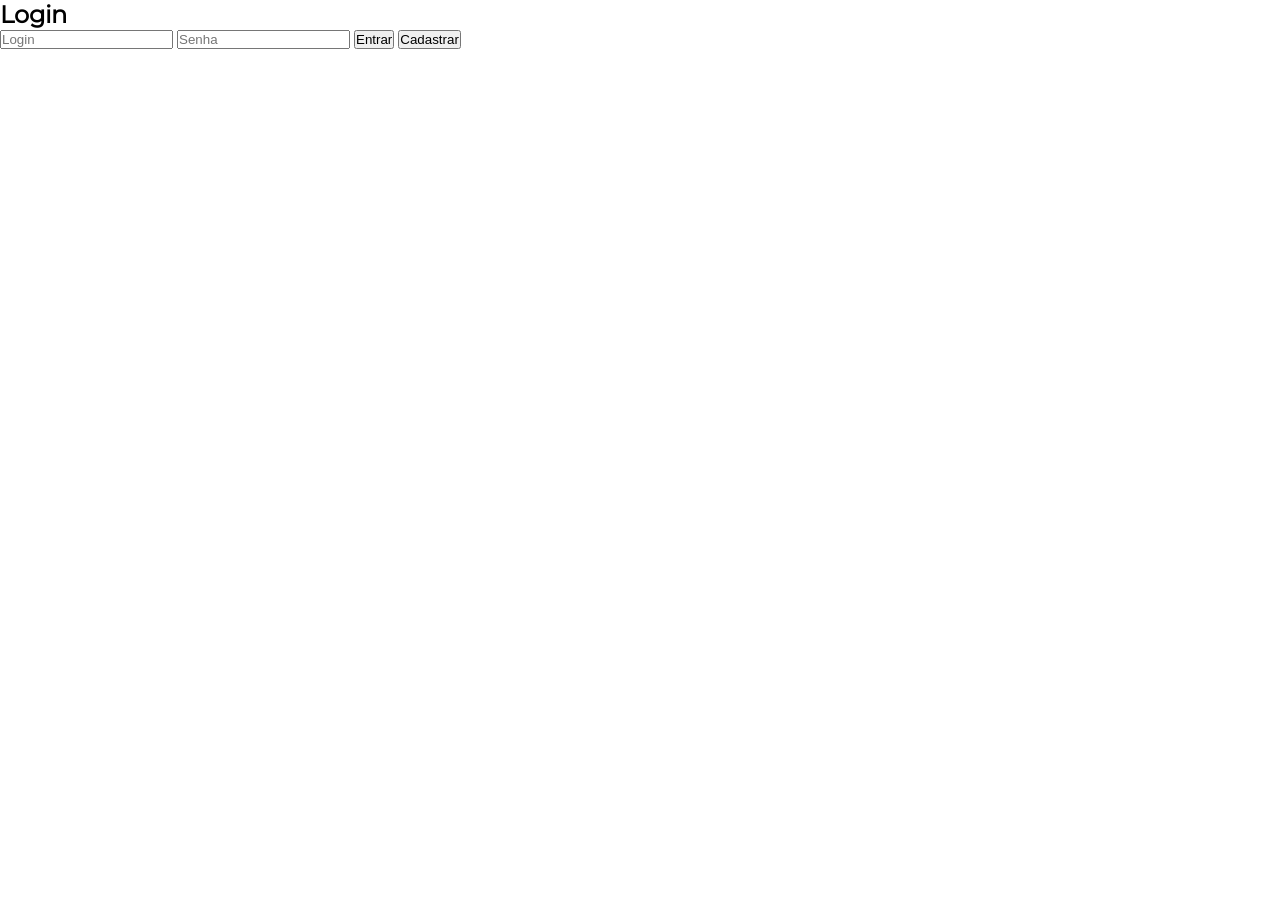
==== login.html @ 3a86d4b0 "criando o html de login" ====
<!DOCTYPE html>
<html lang="en">
<head>
    <meta charset="UTF-8">
    <meta name="viewport" content="width=device-width, initial-scale=1.0">
    <title>Login - DAC</title>
    <link rel="stylesheet" href="./css/style.css">
</head>
<body>
        <div id="container">
            <div id="login-box">
            <h2>Login</h2>
            <input type="text" id="user" placeholder="Login">
            <input type="password" id="password" placeholder="Senha">

            <button onclick="login()">Entrar</button>
            <button onclick="register()">Cadastrar</button>
        </div>
    </div>

    <script src="./scripts/login.js"></script>
</body>
</html>
---- css/style.css ----
@font-face
{
    font-family: Montserrat-Medium;
    src: url(../fonts/Montserrat-Medium.ttf)
}

@font-face
{
    font-family: Montserrat-Regular;
    src: url(../fonts/Montserrat-Regular.ttf)
}

@font-face
{
    font-family: Montserrat-Bold;
    src: url(../fonts/Montserrat-Bold.ttf)
}

@font-face
{
    font-family: Montserrat-ExtraBold;
    src: url(../fonts/Montserrat-ExtraBold.ttf)
}

*{
    margin: 0;
    padding: 0;
    box-sizing: border-box;
}

:root
{
    --color-white: lch(100% 0.01 296.81);
    --color-black: lch(0% 0 0);
    --color-black-alpha: lch(0% 0 0 / 0.705);
    --color-dark: lch(16.5% 7.24 274.76);
    --color-grey: lch(38.21% 1.3 271.6);
    --color-shadow: lch(0% 0 0 / 0.25);

    --medium-font: Montserrat-Medium;
    --regular-font: Montserrat-Regular;
    --bold-font: Montserrat-Bold;
    --extra-bold-font: Montserrat-ExtraBold;
}

html
{
    scroll-behavior: smooth;
    font-family: var(--regular-font);
    background-color: var(--color-white);
}

ul
{
    list-style: none;
    display: flex;
    align-items: center;
    justify-content: center;
    gap: 2dvh;
}

.hero
{
    min-height: 324px;
}

.header-hero
{
    font-family: var(--medium-font);
    margin-top: 7dvh;
    min-height: 25dvh;
    display: flex;
    flex-direction: column;
    align-items: center;
    justify-content: center;
    text-align: center;
    gap: 3dvh;
}

.div-logos
{
    display: flex;
    align-items: center;
    gap: 2dvh;
}

.logo-DAC
{
    width: 10dvh;
}

.logo-JOVI
{
    width: 15dvh;
}

.fonte-destacada
{
    font-family: var(--extra-bold-font);
}

.header-hero h1
{
    font-family: var(--bold-font);
    font-size: 3vmax;
}

.header-hero p
{
    color: var(--color-black-alpha);
    font-size: 1vmax;
    text-wrap: wrap;
    width: 31%;
}

.header-hero li
{
    list-style: none;
    border-radius: 12px;

    transition: .5s;
}

.header-hero li a
{
    display: inline-flex;
    justify-content: center;
    align-items: center;
    padding: 1dvh 2dvh;
    font-size: 1vmax;
    text-decoration: none;
    color: var(--color-black);
}

.header-hero li:hover
{
    scale: 0.95;
}

.header-hero .black-li
{
    background-color: var(--color-black);
}

.header-hero .black-li a
{
    color: var(--color-white);
}

.header-hero .white-li
{
    background-color: var(--color-white);
    border: 2px, solid, var(--color-grey);
}

.banner-section
{
    display: flex;
    align-items: center;
    justify-content: center;
    margin-block: 10dvh;
}

.banners
{
    width: 90%;
    max-width: 1400px;
    max-height: 540px;
    border-radius: 20px;
    margin-top: 10dvh;
    box-shadow: 0px 4px 100px 40px var(--color-shadow);

    transition: 0.6s;
    animation: animationView .8s ease-out .2s both;
}

.entrance-banner
{
    animation: animationView .8s ease-out .2s both;
}

.final-banner
{
    animation: animationView both;
    animation-timeline: view(100%  10%);
}

.banners:hover
{
    scale: 1.02;
}

h3
{
    font-family: var(--bold-font);
    font-size: 1.5vmax;
}

.features
{
    display: flex;
    align-items: center;
    justify-content: space-between;

    padding: 5dvh;
    gap: 2.96dvh;
    
    img
    {
        border-radius: 16px;
        width: 40%;
    }
}

.features-texts
{
    max-width: 45%;
    font-size: 1vmax;
}

.members
{
    display: flex;
    align-items: center;
    color: var(--color-white);
    border-radius: 2% 2% 0% 0%;
    justify-content: space-between;
    background-color: var(--color-dark);

    padding: 5% 20% 5% 20%;
    gap: 5dvh;
}

.members p
{
    font-family: var(--bold-font);
}

.members img
{
    width: 20%;
}

.members .members-text
{
    display: flex;
    flex-direction: column;
    gap: 2dvh;

    min-width: 100%;
    font-size: 1vmax;
}

footer
{
    display: flex;
    padding: 3% 3%;
    align-items: center;
    justify-content: space-between;
    background-color: var(--color-dark);
}

.mini-logo-images
{
    display: flex;
    gap: 2.96dvh;
    max-width: 45%;
}

.mini-logo-images img
{
    max-width: 150px;
    transition: .5s;
}

.mini-logo-images img:hover
{
    scale: 1.1;
}


#tool-flow {
    width: 100%;
    min-width: 100 dvh;
    display: flex;
    flex-direction: row;
    align-items: center;
    justify-content: center;
    gap: 30px;
    flex-wrap: wrap;
    margin-block: 20px;
}

.photo-stages {
    width: 30%;
    min-height: 550px;
    padding: 20px;
    display: flex;
    flex-direction: column;
    align-items: center;
    justify-content: center;
    gap: 20px;
    text-align: center;
    margin-block: 20px;
}

#tool-flow h1 
{
    width: 100%;
    font-family: var(--bold-font);
    font-size: 3vmax;
    margin-bottom: 2dvh;
    text-align: center;
}

.photo-stages img 
{
    width: 100%;
    max-width: 28dvh;
    height: auto;
    border-radius: 1.6dvh;
    transition: .5s;
    display: block;
    margin-bottom: 1.5dvh;
}

.photo-stages img:hover 
{
    scale: 1.02;
}

.photo-stages h3 
{
    font-family: var(--bold-font);
    font-size: 0.95vmax;
    text-align: center;
    line-height: 1.2;
}

@keyframes animationView
{
    from
    {
        opacity: 0;
        transform: translateY(40px);
    }

    to
    {
        opacity: 1;
        transform: translateY(0);
    }
}
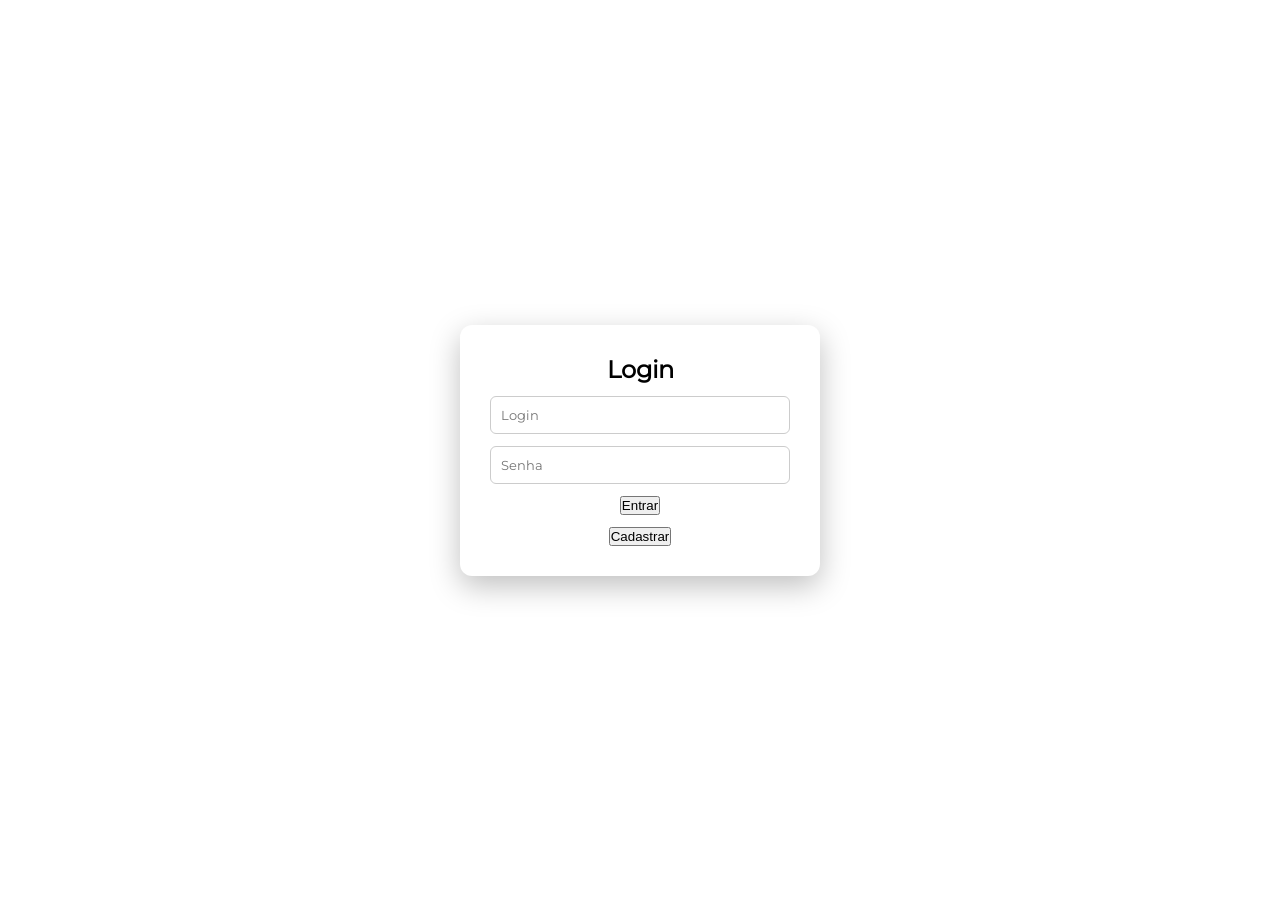
==== commit 16926086: "Adiciona prompt de seleção de slide" ====
--- a/login.html
+++ b/login.html
@@ -1,5 +1,5 @@
 <!DOCTYPE html>
-<html lang="en">
+<html lang="pt-br">
 <head>
     <meta charset="UTF-8">
     <meta name="viewport" content="width=device-width, initial-scale=1.0">
--- a/css/style.css
+++ b/css/style.css
@@ -56,6 +56,8 @@
     display: flex;
     align-items: center;
     justify-content: center;
+    flex-wrap: wrap;
+    max-width: 800px;
     gap: 2dvh;
 }
 
@@ -289,6 +291,7 @@
     gap: 30px;
     flex-wrap: wrap;
     margin-block: 20px;
+    align-items: center;
 }
 
 .photo-stages {
@@ -302,6 +305,7 @@
     gap: 20px;
     text-align: center;
     margin-block: 20px;
+    display: none;
 }
 
 #tool-flow h1 
@@ -337,6 +341,73 @@
     line-height: 1.2;
 }
 
+.photo-stages.active 
+{
+    display: flex;
+}
+
+.button-click {
+    flex-basis: 100%;
+    display: flex;
+    justify-content: center;
+    gap: 20px;
+}
+
+#nextBtn, #prevBtn, #chooseBtn {
+    background: var(--color-dark);
+    color: var(--color-white);
+    border-radius: 50%;
+    transition: 0.3s;
+    width: 50px;
+    height: 50px;
+    display: flex;
+    align-items: center;
+    justify-content: center;
+    gap: 20px;
+}
+
+#nextBtn:hover 
+{
+    background: var(--color-grey);
+}
+
+#prevBtn:hover
+{
+    background: var(--color-grey);
+}
+
+#container {
+    height: 100vh;
+    display: flex;
+    justify-content: center;
+    align-items: center;
+}
+
+#login-box 
+{
+    display: flex;
+    flex-direction: column;
+    align-items: center;
+    gap: 12px;
+    background-color: var(--color-white);
+    padding: 30px;
+    border-radius: 12px;
+    box-shadow: 0 10px 30px var(--color-shadow);
+    width: 100%;
+    max-width: 360px;
+    min-width: 260px;
+    margin: 0 auto;
+}
+
+#login-box input 
+{
+    width: 100%;
+    padding: 10px;
+    border: 1px solid #ccc;
+    border-radius: 6px;
+    font-family: var(--regular-font);
+}
+
 @keyframes animationView
 {
     from
